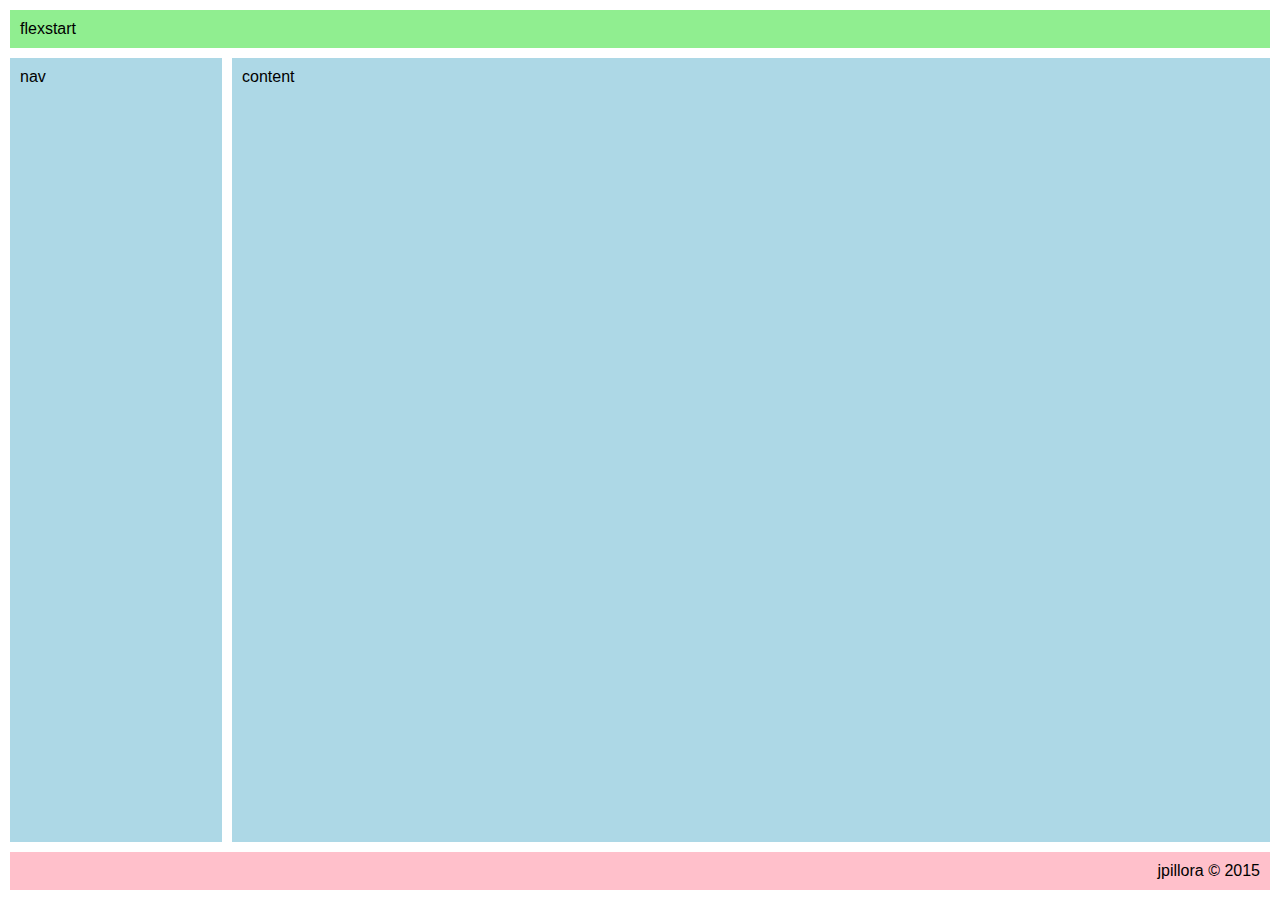
==== basic/index.html @ 0bbbd129 "init" ====
<!DOCTYPE html>
<html>

<head>
    <meta charset="utf-8">
    <title>flexstart</title>
    <link rel="stylesheet" href="css/app.css" charset="utf-8">
</head>

<body class="app">
    <header>flexstart</header>
    <div class="app-body">
      <nav class="app-nav">
        nav
      </nav>
      <main class="app-content">
        content
      </main>
    </div>
    <footer>jpillora &copy; 2015</footer>
</body>

</html>
---- basic/css/app.css ----
html, body {
    padding: 0;
    margin: 0;
    font-family: Helvetica;
}
header, footer {
    padding: 10px;
}
header {
    margin: 10px 10px 0 10px;
    background: lightgreen;
}
footer {
    margin: 0px 10px 10px 10px;
    text-align: right;
    background: pink;
}
.app {
    display: flex;
    min-height: 100vh;
    flex-direction: column;
}
.app-body {
    display: flex;
    flex: 1;
}
.app-content, .app-nav {
    padding: 10px;
    margin: 10px;
    background: lightblue;
}
.app-content {
    flex: 1;
}
.app-nav {
}
.app, .app-body {
    display: flex;
    flex-direction: column;
}

/*TOP NAV*/

@media (min-width: 768px) {
    .app-body {
        flex-direction: row;
        flex: 1;
    }
    .app-content {
        flex: 1;
    }
    .app-nav {
        flex: 0 0 12em;
        margin-right: 0;
        order: -1; /* put the nav on the left */
    }
}

/*SIDE NAV*/

@media (max-width: 768px) {
    .app-nav {
        flex: 0 0 1;
        margin-bottom: 0;
    }
}
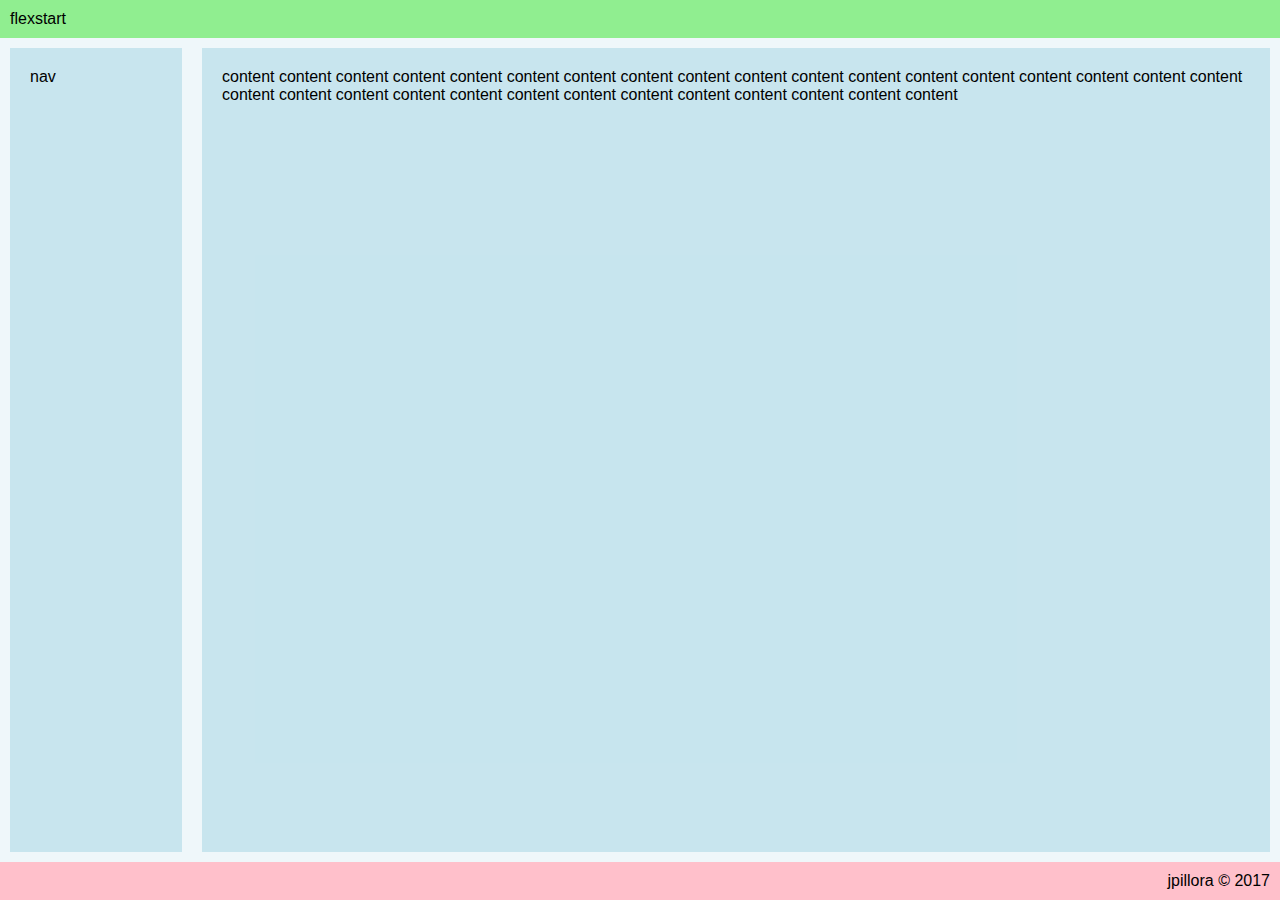
==== commit 4f02b5ba: "updated" ====
--- a/basic/index.html
+++ b/basic/index.html
@@ -2,22 +2,24 @@
 <html>
 
 <head>
-    <meta charset="utf-8">
-    <title>flexstart</title>
-    <link rel="stylesheet" href="css/app.css" charset="utf-8">
+  <meta charset="utf-8">
+  <title>flexstart</title>
+  <link rel="stylesheet" href="app.css" charset="utf-8">
 </head>
 
 <body class="app">
-    <header>flexstart</header>
-    <div class="app-body">
-      <nav class="app-nav">
-        nav
-      </nav>
-      <main class="app-content">
-        content
-      </main>
-    </div>
-    <footer>jpillora &copy; 2015</footer>
+  <header>flexstart</header>
+  <div class="app-body">
+    <nav class="app-nav">
+      <box>nav</box>
+    </nav>
+    <main class="app-content">
+      <box>content content content content content content content content content content content
+        content content content content content content content content content content content
+        content content content content content content content content content </box>
+    </main>
+  </div>
+  <footer>jpillora &copy; 2017</footer>
 </body>
 
-</html>
+</html>--- a/basic/app.css
+++ b/basic/app.css
@@ -0,0 +1,77 @@
+html,
+body {
+  padding: 0;
+  margin: 0;
+  font-family: Helvetica;
+}
+header,
+footer {
+  padding: 10px;
+}
+header {
+  background: lightgreen;
+}
+footer {
+  text-align: right;
+  background: pink;
+}
+.app {
+  display: flex;
+  min-height: 100vh;
+  flex-direction: column;
+}
+.app-body {
+  display: flex;
+  flex: 1;
+}
+.app-content,
+.app-nav {
+  background: rgba(173, 217, 230, 0.2);
+  box-sizing: content;
+  display: flex;
+  flex-direction: column;
+}
+
+.app-content box,
+.app-nav box {
+  flex: 1;
+  display: block;
+  margin: 10px;
+  padding: 20px;
+  background: rgba(173, 217, 230, 0.6);
+}
+
+.app-content {
+  flex: 1;
+}
+.app-nav {
+}
+.app,
+.app-body {
+  display: flex;
+  flex-direction: column;
+}
+
+/*TOP NAV*/
+
+@media (min-width: 768px) {
+  .app-body {
+    flex-direction: row;
+    flex: 1;
+  }
+  .app-content {
+    flex: 1;
+  }
+  .app-nav {
+    flex: 0 0 12em;
+    order: -1; /* put the nav on the left */
+  }
+}
+
+/*SIDE NAV*/
+
+@media (max-width: 768px) {
+  .app-nav {
+    flex: 0 0 1;
+  }
+}
